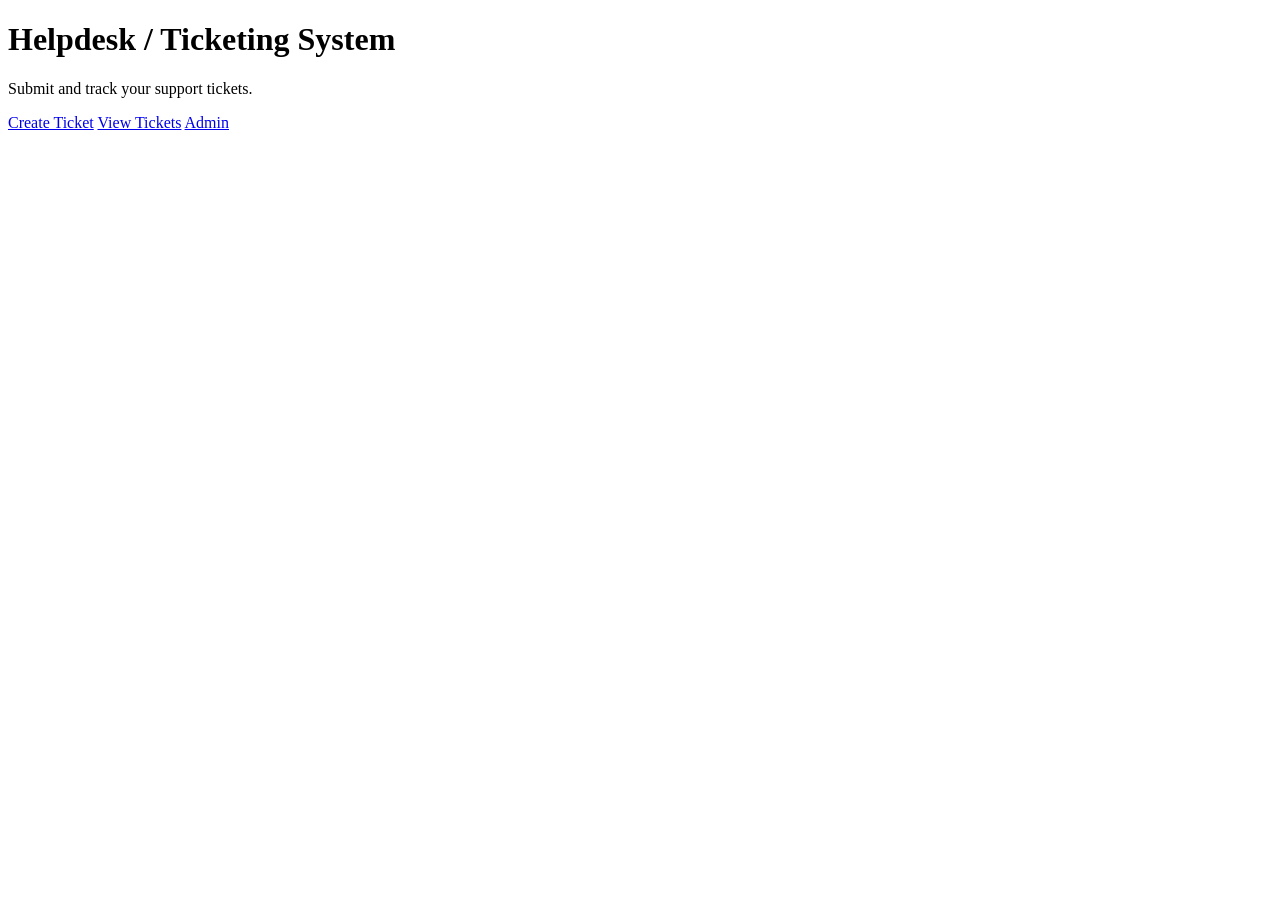
==== templates/index.html @ 84892909 "Initial ticketing system" ====
<!DOCTYPE html>
<html>
<head>
<title>Helpdesk Ticketing System</title>
<link rel="stylesheet" href="{{ url_for('static', filename='css/style.css') }}">
</head>
<body>
<h1>Helpdesk / Ticketing System</h1>
<p>Submit and track your support tickets.</p>
<a href="/create">Create Ticket</a>
<a href="/tickets">View Tickets</a>
<a href="/admin">Admin</a>
</body>
</html>
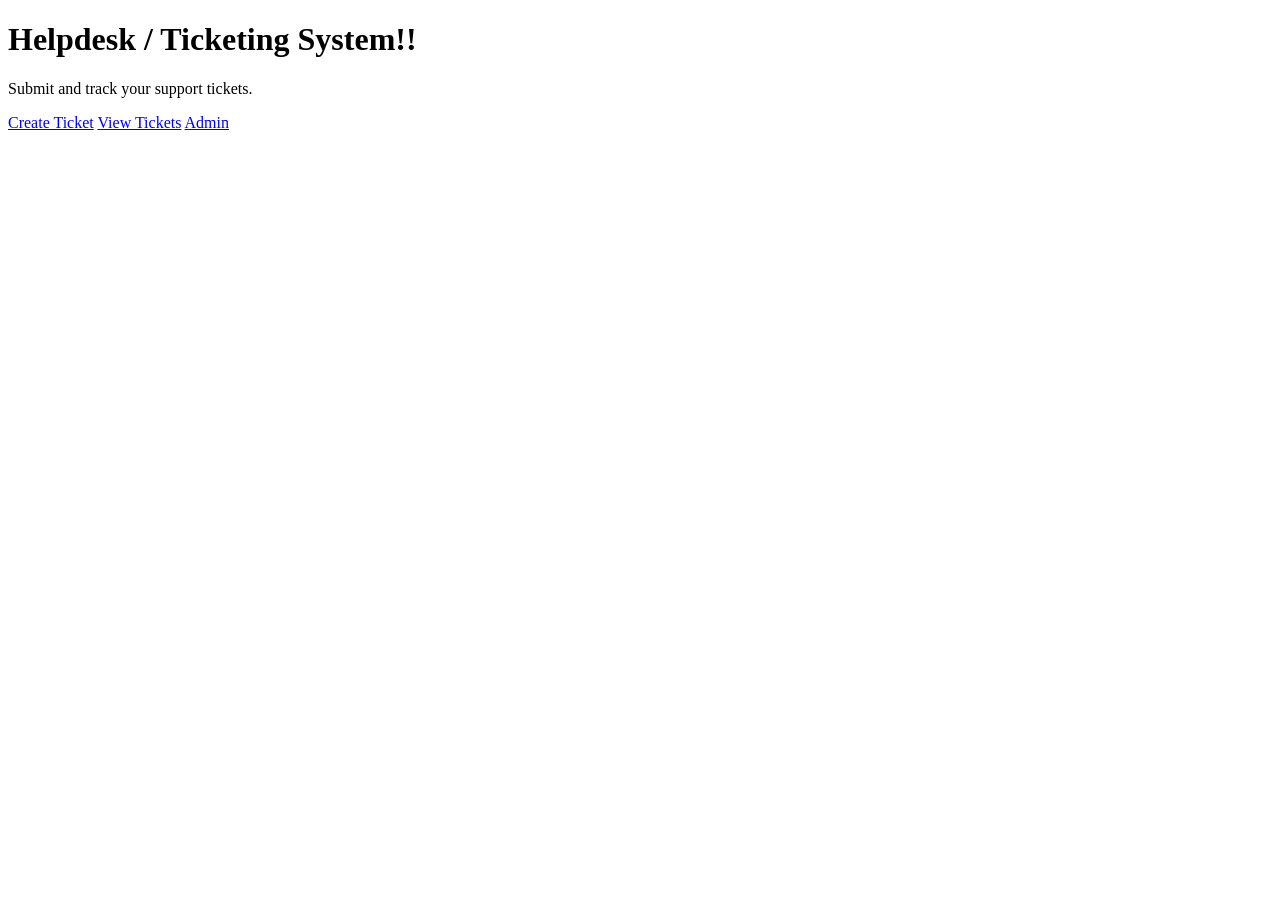
==== commit 2a515b0a: "Update homepage heading" ====
--- a/templates/index.html
+++ b/templates/index.html
@@ -5,7 +5,7 @@
 <link rel="stylesheet" href="{{ url_for('static', filename='css/style.css') }}">
 </head>
 <body>
-<h1>Helpdesk / Ticketing System</h1>
+<h1>Helpdesk / Ticketing System!!</h1>
 <p>Submit and track your support tickets.</p>
 <a href="/create">Create Ticket</a>
 <a href="/tickets">View Tickets</a>
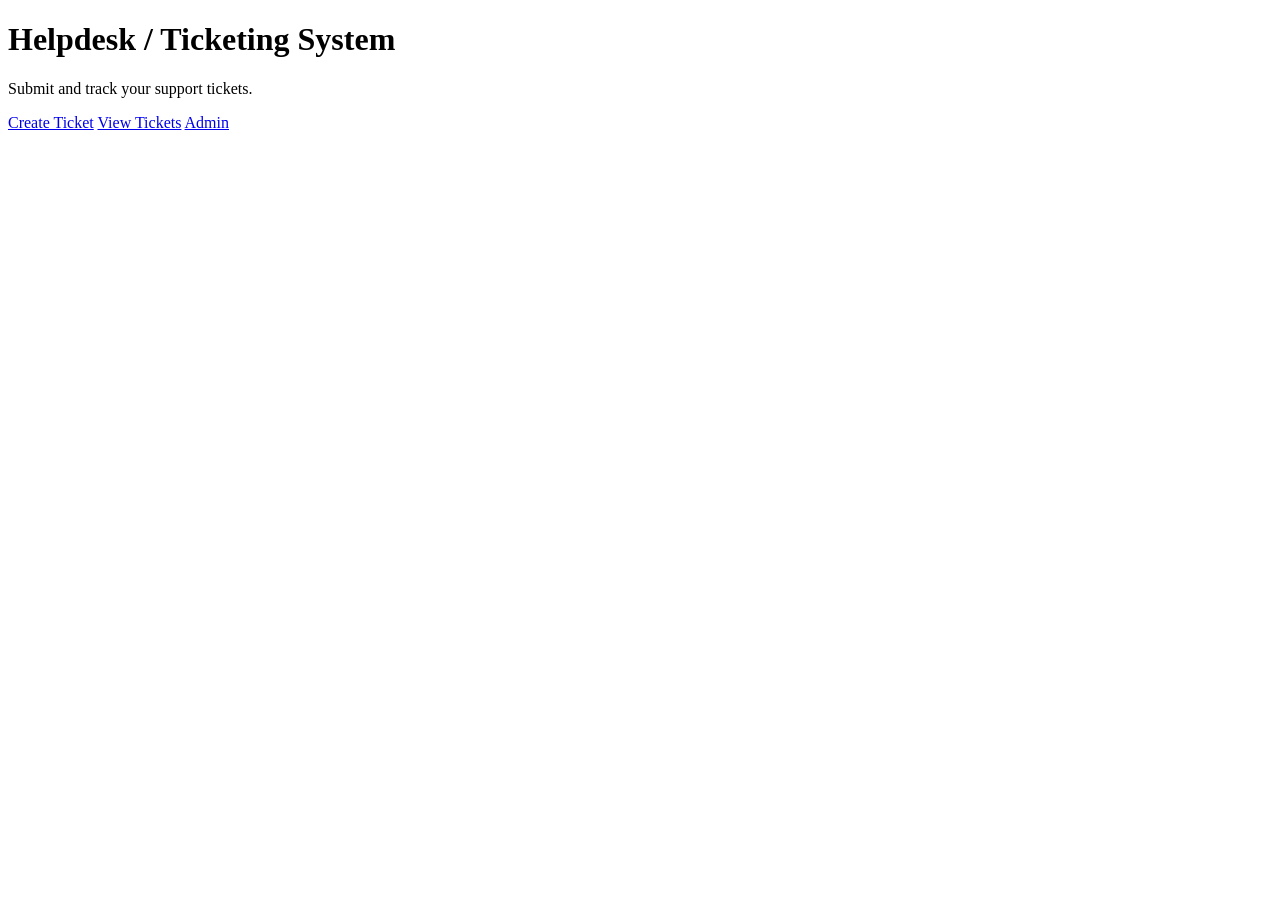
==== commit a7afbd6a: "Update homepage heading" ====
--- a/templates/index.html
+++ b/templates/index.html
@@ -5,7 +5,7 @@
 <link rel="stylesheet" href="{{ url_for('static', filename='css/style.css') }}">
 </head>
 <body>
-<h1>Helpdesk / Ticketing System!!</h1>
+<h1>Helpdesk / Ticketing System</h1>
 <p>Submit and track your support tickets.</p>
 <a href="/create">Create Ticket</a>
 <a href="/tickets">View Tickets</a>
